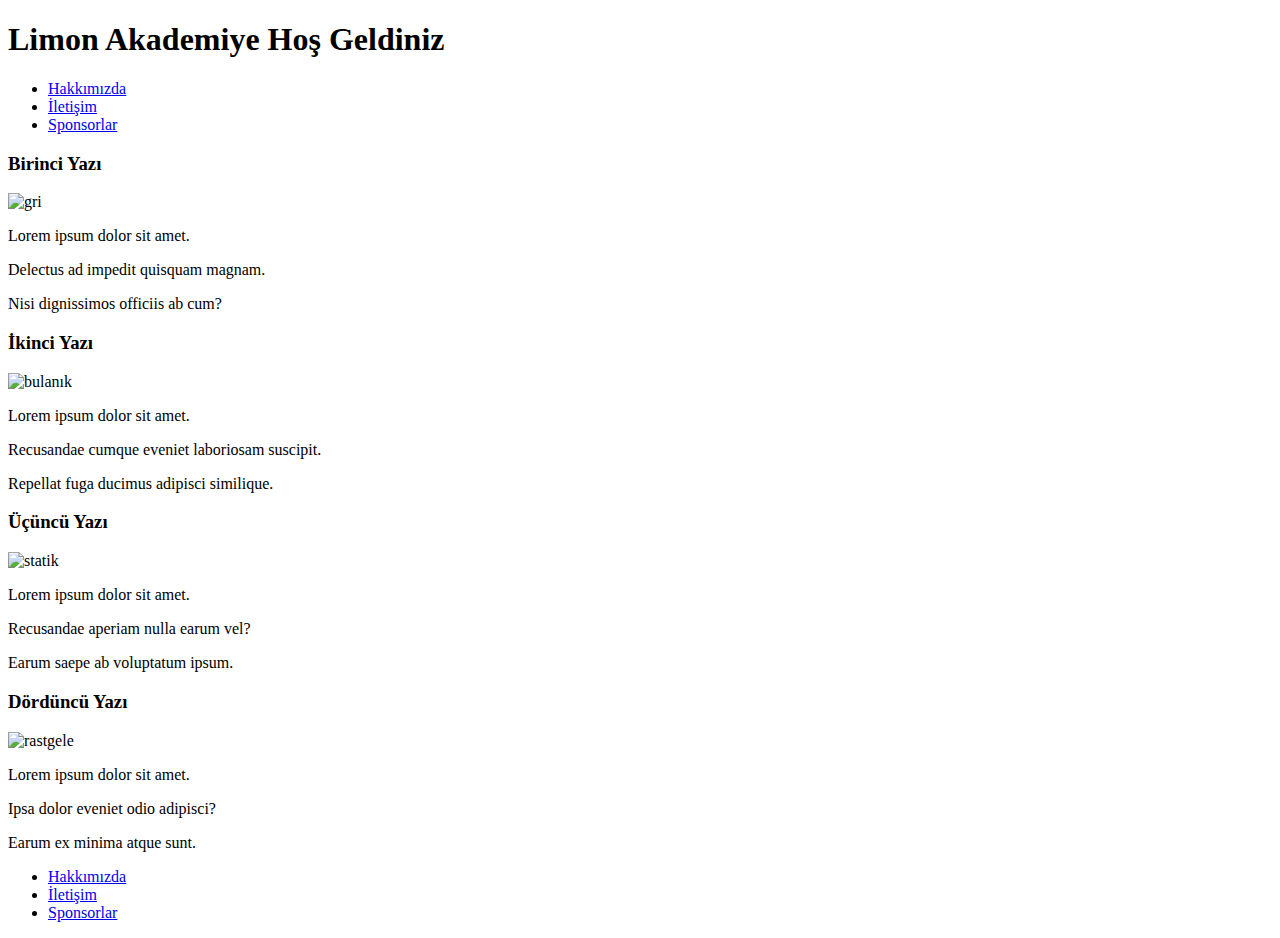
==== bolum sonu calismasi/index.html @ 4b3c5b95 "Add files via upload" ====
<!DOCTYPE html>
<html lang="tr">
<head>
    <meta charset="UTF-8">
    <meta name="viewport" content="width=device-width, initial-scale=1.0">
    <title>Akademi | Anasayfa</title>
</head>
<body>
    <!--Navbar start-->
    <header>
        <h1>Limon Akademiye Hoş Geldiniz</h1>
        <nav>
            <ul>
                <li><a href="hakkimizda.html" target="_blank">Hakkımızda</a></li>
                <li><a href="iletisim.html" target="_blank">İletişim</a></li>
                <li><a href="sponsorlar.html" target="_blank">Sponsorlar</a></li>
            </ul>
        </nav>
    </header>
    <!--Navbar end-->

    <!--Section start-->
<section>   
        <!--Article start-->

    <articte>
        <h3>Birinci Yazı</h3>
            <img  src="https://picsum.photos/400/300?grayscale" alt="gri">
            <p>Lorem ipsum dolor sit amet.</p>
            <p>Delectus ad impedit quisquam magnam.</p>
            <p>Nisi dignissimos officiis ab cum?</p>

        <h3>İkinci Yazı </h3>
        <img src="https://picsum.photos/400/300/?blur=1" alt="bulanık">
            <p>Lorem ipsum dolor sit amet.</p>
            <p>Recusandae cumque eveniet laboriosam suscipit.</p>
            <p>Repellat fuga ducimus adipisci similique.</p>

        <h3>Üçüncü Yazı</h3>
        <img src="https://picsum.photos/seed/picsum/400/300" alt="statik">
            <p>Lorem ipsum dolor sit amet.</p>
            <p>Recusandae aperiam nulla earum vel?</p>
            <p>Earum saepe ab voluptatum ipsum.</p>

        <h3>Dördüncü Yazı</h3>
        <img src="https://picsum.photos/400/300" alt="rastgele">
            <p>Lorem ipsum dolor sit amet.</p>
            <p>Ipsa dolor eveniet odio adipisci?</p>
            <p>Earum ex minima atque sunt.</p>
    </articte>
</section>
        <!--Article end-->
    <!--Section end-->

    <!--Footer start-->
    <footer>
        <nav>
            <ul>
                <li><a href="hakkimizda.html" target="_blank">Hakkımızda</a></li>
                <li><a href="iletisim.html" target="_blank">İletişim</a></li>
                <li><a href="sponsorlar.html" target="_blank">Sponsorlar</a></li>
            </ul>
        </nav>
    </footer>
    <!--Footer end-->
</body>
</html>
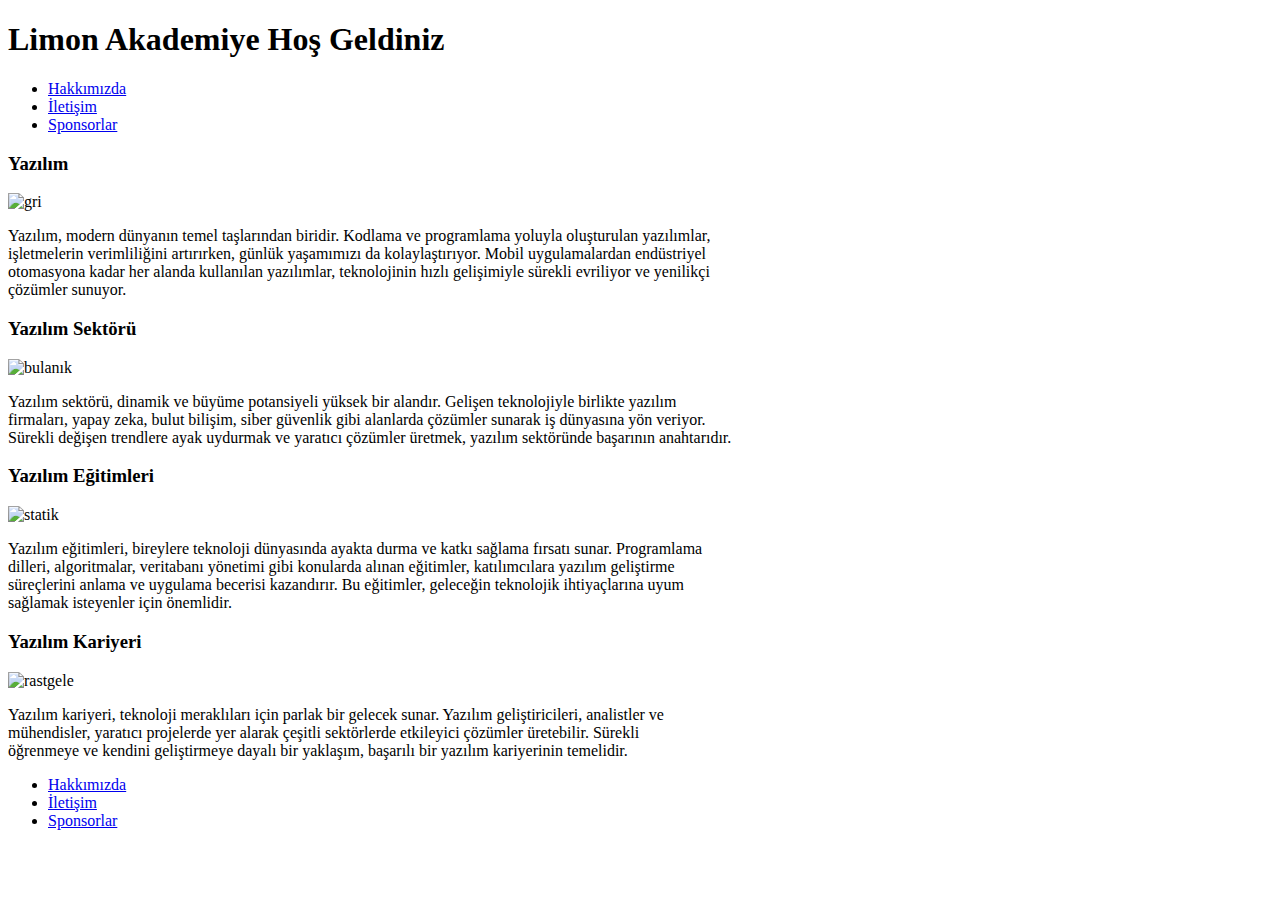
==== commit 6295968b: "Add files via upload" ====
--- a/bolum sonu calismasi/index.html
+++ b/bolum sonu calismasi/index.html
@@ -24,29 +24,31 @@
         <!--Article start-->
 
     <articte>
-        <h3>Birinci Yazı</h3>
+        <h3>Yazılım</h3>
             <img  src="https://picsum.photos/400/300?grayscale" alt="gri">
-            <p>Lorem ipsum dolor sit amet.</p>
-            <p>Delectus ad impedit quisquam magnam.</p>
-            <p>Nisi dignissimos officiis ab cum?</p>
+            <p>Yazılım, modern dünyanın temel taşlarından biridir. Kodlama ve programlama yoluyla oluşturulan yazılımlar, <br>
+                işletmelerin verimliliğini artırırken, günlük yaşamımızı da kolaylaştırıyor. Mobil uygulamalardan endüstriyel
+            <br>otomasyona kadar her alanda kullanılan yazılımlar, teknolojinin hızlı gelişimiyle sürekli evriliyor ve yenilikçi 
+            <br>çözümler sunuyor.</p>
 
-        <h3>İkinci Yazı </h3>
+        <h3>Yazılım Sektörü </h3>
         <img src="https://picsum.photos/400/300/?blur=1" alt="bulanık">
-            <p>Lorem ipsum dolor sit amet.</p>
-            <p>Recusandae cumque eveniet laboriosam suscipit.</p>
-            <p>Repellat fuga ducimus adipisci similique.</p>
+            <p>Yazılım sektörü, dinamik ve büyüme potansiyeli yüksek bir alandır. Gelişen teknolojiyle birlikte yazılım
+                <br> firmaları, yapay zeka, bulut bilişim, siber güvenlik gibi alanlarda çözümler sunarak iş dünyasına yön veriyor.
+                <br> Sürekli değişen trendlere ayak uydurmak ve yaratıcı çözümler üretmek, yazılım sektöründe başarının anahtarıdır.</p>
 
-        <h3>Üçüncü Yazı</h3>
+        <h3>Yazılım Eğitimleri</h3>
         <img src="https://picsum.photos/seed/picsum/400/300" alt="statik">
-            <p>Lorem ipsum dolor sit amet.</p>
-            <p>Recusandae aperiam nulla earum vel?</p>
-            <p>Earum saepe ab voluptatum ipsum.</p>
+            <p>Yazılım eğitimleri, bireylere teknoloji dünyasında ayakta durma ve katkı sağlama fırsatı sunar. Programlama <br>
+                 dilleri, algoritmalar, veritabanı yönetimi gibi konularda alınan eğitimler, katılımcılara yazılım geliştirme <br>
+                  süreçlerini anlama ve uygulama becerisi kazandırır. Bu eğitimler, geleceğin teknolojik ihtiyaçlarına uyum <br>
+                  sağlamak isteyenler için önemlidir.</p>
 
-        <h3>Dördüncü Yazı</h3>
+        <h3>Yazılım Kariyeri</h3>
         <img src="https://picsum.photos/400/300" alt="rastgele">
-            <p>Lorem ipsum dolor sit amet.</p>
-            <p>Ipsa dolor eveniet odio adipisci?</p>
-            <p>Earum ex minima atque sunt.</p>
+            <p>Yazılım kariyeri, teknoloji meraklıları için parlak bir gelecek sunar. Yazılım geliştiricileri, analistler ve <br>
+                 mühendisler, yaratıcı projelerde yer alarak çeşitli sektörlerde etkileyici çözümler üretebilir. Sürekli <br>
+                 öğrenmeye ve kendini geliştirmeye dayalı bir yaklaşım, başarılı bir yazılım kariyerinin temelidir.</p>
     </articte>
 </section>
         <!--Article end-->
